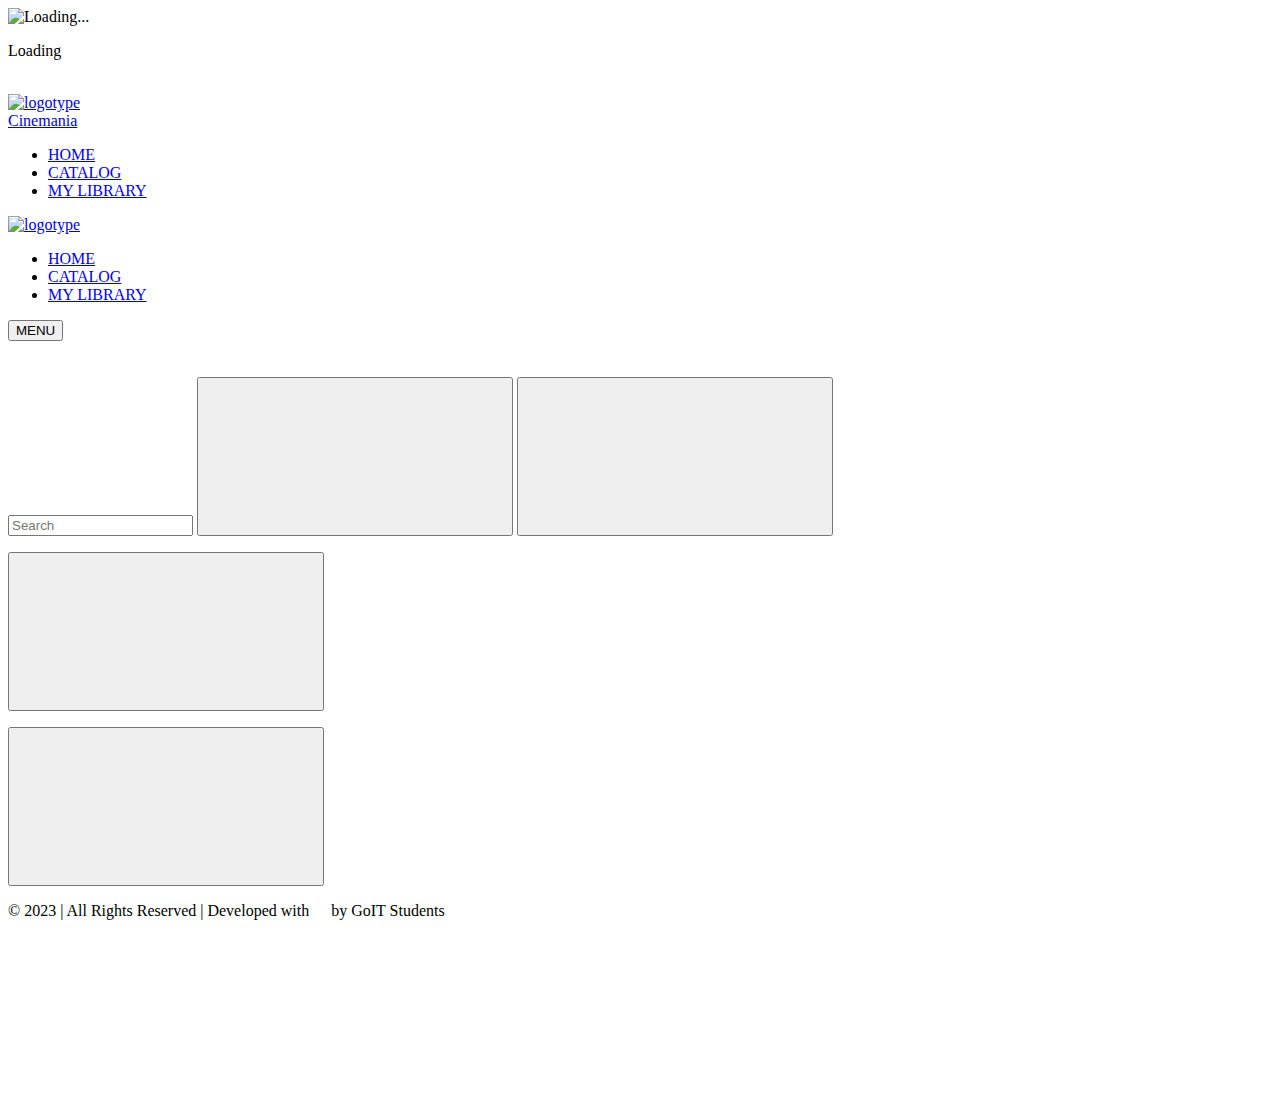
==== catalog.html @ 487c8d32 "Deploying to gh-pages from @ vladislav-slobodenjuk/cinemania-team-07@6a0610525b514794405b7af07611669" ====
<!DOCTYPE html><html lang="en"><head><script type="module" src="/cinemania-team-07/index.e8dcbf23.js"></script><script type="module" src="/cinemania-team-07/library.0f23fc73.js"></script><script nomodule="" defer src="/cinemania-team-07/index.f220699e.js"></script><script nomodule="" defer src="/cinemania-team-07/library.47b3af1e.js"></script><meta charset="utf-8"><meta http-equiv="X-UA-Compatible" content="IE=edge"><meta name="viewport" content="width=device-width, initial-scale=1.0"><link rel="icon" href="/cinemania-team-07/favicon.c14441ce.ico"><title>CATALOG</title><link rel="preconnect" href="https://fonts.googleapis.com"><link rel="preconnect" href="https://fonts.gstatic.com" crossorigin><link href="https://fonts.googleapis.com/css2?family=Roboto:wght@400;500;700&display=swap" rel="stylesheet"><link rel="stylesheet" href="/cinemania-team-07/catalog.5332d80b.css"></head><body> <div class="loader loader--shown"> <div class="loader__container"> <img class="loader__icon" src="/cinemania-team-07/popcorn.6acb7536.gif" alt="Loading..."> <p class="loader__text">Loading</p> </div> </div>  <div class="star-template--hidden"> <svg style="width:0;height:0" xmlns="http://www.w3.org/2000/svg" viewbox="0 0 18 18"> <defs id="defs">  <linearGradient id="star-stroke" x1="3.375" x2="13.5" y1="1.625" y2="15.5" gradientunits="userSpaceOnUse"> <stop offset="0" stop-color="#f84119"></stop> <stop offset="1" stop-color="#f89f19" stop-opacity=".68"></stop> </linearGradient>  <linearGradient id="star-fill--complete" x1="2.62549" y1="1.25006" x2="13.8755" y2="16.2501" gradientunits="userSpaceOnUse"> <stop offset="0" stop-color="#f84119"></stop> <stop offset="1" stop-color="#f89f19" stop-opacity="1"></stop> </linearGradient> <symbol xmlns="http://www.w3.org/2000/svg" viewbox="0 0 18 18" id="star"> <path stroke="url(#star-stroke)" stroke-linejoin="round" d="M16.875 6.313h-6.047L9 .688 7.172 6.313H1.125l4.922 3.375-1.899 5.624L9 11.797l4.852 3.515-1.899-5.624 4.922-3.376Z"></path> </symbol>  <mask id="star-fill--partly0" class="mask"> <rect x="0" y="0" width="18" height="18" fill="white"></rect> <rect x="50%" y="0" width="18" height="18" fill="black"></rect> </mask> </defs> </svg> </div> <header class="header"> <div class="container header__container"> <a href="/cinemania-team-07/index.html" class="header__logo link"> <div class="container__logo"> <img class="logo-img" src="/cinemania-team-07/logotype-desktop.bf1312ef.png" alt="logotype"> <div class="logo-text">Cinemania</div> </div> </a> <nav class="header__nav"> <ul class="header__list list"> <li class="header__item home__current"> <a href="/cinemania-team-07/index.html" class="header__nav-link link">HOME</a> </li> <li class="header__item"> <a href="/cinemania-team-07/catalog.html" class="header__nav-link link">CATALOG</a> </li> <li class="header__item"> <a href="/cinemania-team-07/library.html" class="header__nav-link link">MY LIBRARY</a> </li> </ul>  <div class="mobile-menu"> <a href="/cinemania-team-07/index.html" class="header__logo link"> <img class="logo-img" src="/cinemania-team-07/logotype-mobile.a93668d0.png" alt="logotype"> </a> <ul class="list mobile-menu__list"> <li class="mobile-menu__item"> <a href="/cinemania-team-07/index.html" class="link mobile-menu__link">HOME</a> </li> <li class="mobile-menu__item"> <a href="/cinemania-team-07/catalog.html" class="link mobile-menu__link">CATALOG</a> </li> <li class="mobile-menu__item"> <a href="/cinemania-team-07/library.html" class="link mobile-menu__link">MY LIBRARY</a> </li> </ul> </div> </nav> <button id="menu">MENU</button>  <div class="switcher"> <span class="switcher__ball" width="18" height="18"></span> <div class="switch-icon"> <svg width="14" height="14" class="header__icon-moon"> <use href="/cinemania-team-07/symbol-defs.a87259b9.svg#icon-moon"></use> </svg> </div> <div class="switch-icon"> <svg width="14" height="14" class="header__icon-sun"> <use href="/cinemania-team-07/symbol-defs.a87259b9.svg#icon-sun"></use> </svg> </div> </div> </div>  <div id="overlay"></div> </header> <section class="hero"> <div class="hero-container" id="hero-div"> <div class="hero-info-wrap"> <div class="hero-film-title" id="hero-title"></div> <div class="stars-container"></div> <div class="hero-film-overview" id="hero-overview"></div> <div class="hero-btn-wrap" id="hero-btn-div">  </div> </div> </div> </section>  <section class="section-catalog"> <div class="main-container"> <form class="search-form" id="movieSearchForm"> <input type="text" id="movieInput" class="search-input" placeholder="Search"> <button type="button" class="cancel-button" aria-label="Clear input area"> <svg class="cancel-icon"> <use href="/cinemania-team-07/sprite-catalog.fbfc127e.svg#icon-cancel"></use> </svg> </button> <button type="submit" class="search-button" aria-label="Search button"> <svg class="search-icon"> <use href="/cinemania-team-07/sprite-catalog.fbfc127e.svg#icon-search"></use> </svg> </button> </form> <div class="error-container"></div> <ul class="listListener movie-list" id="movieList"></ul> <div class="pagination-wrapper"> <button class="arrow-button prev-button" type="button"> <svg class="arrow-left-icon"> <use href="/cinemania-team-07/sprite-catalog.fbfc127e.svg#icon-arrow"></use> </svg> </button> <ul class="pagination-pages-list"> </ul> <button class="arrow-button next-button" type="button"> <svg class="arrow-right-icon"> <use href="/cinemania-team-07/sprite-catalog.fbfc127e.svg#icon-arrow"></use> </svg> </button> </div> </div> </section> <footer class="footer"> <div class="main-container"> <p class="footer__text"> &copy; 2023 | All Rights Reserved | Developed with <svg width="14" height="13"> <use href="/cinemania-team-07/sprite.09e8eaee.svg#icon-heart"></use> </svg> by GoIT Students </p> </div> </footer> <div id="modal" class="modal"> <div class="modal-content"> <span class="close-button"> <svg xmlns="http://www.w3.org/2000/svg" viewbox="0 0 10.5 10.5" width="10.5px" height="10.5px"> <path fill="#FFFFFF" d="M9.2,1.3L8.2,0.3L5.25,3.25L2.3,0.3L1.3,1.3L4.25,4.25L1.3,7.2L2.3,8.2L5.25,5.25L8.2,8.2L9.2,7.2L6.25,4.25z"></path> </svg> </span> </div> </div> <div class="scroll-up__container"> <svg class="scroll-up__icon"> <use href="/cinemania-team-07/icon-scroll-up.2f2bbae3.svg#icon-scroll-up"></use> </svg> </div> <script type="module" src="/cinemania-team-07/catalog.d7a00c42.js"></script><script src="/cinemania-team-07/catalog.4e224301.js" nomodule="" defer></script> </body></html>
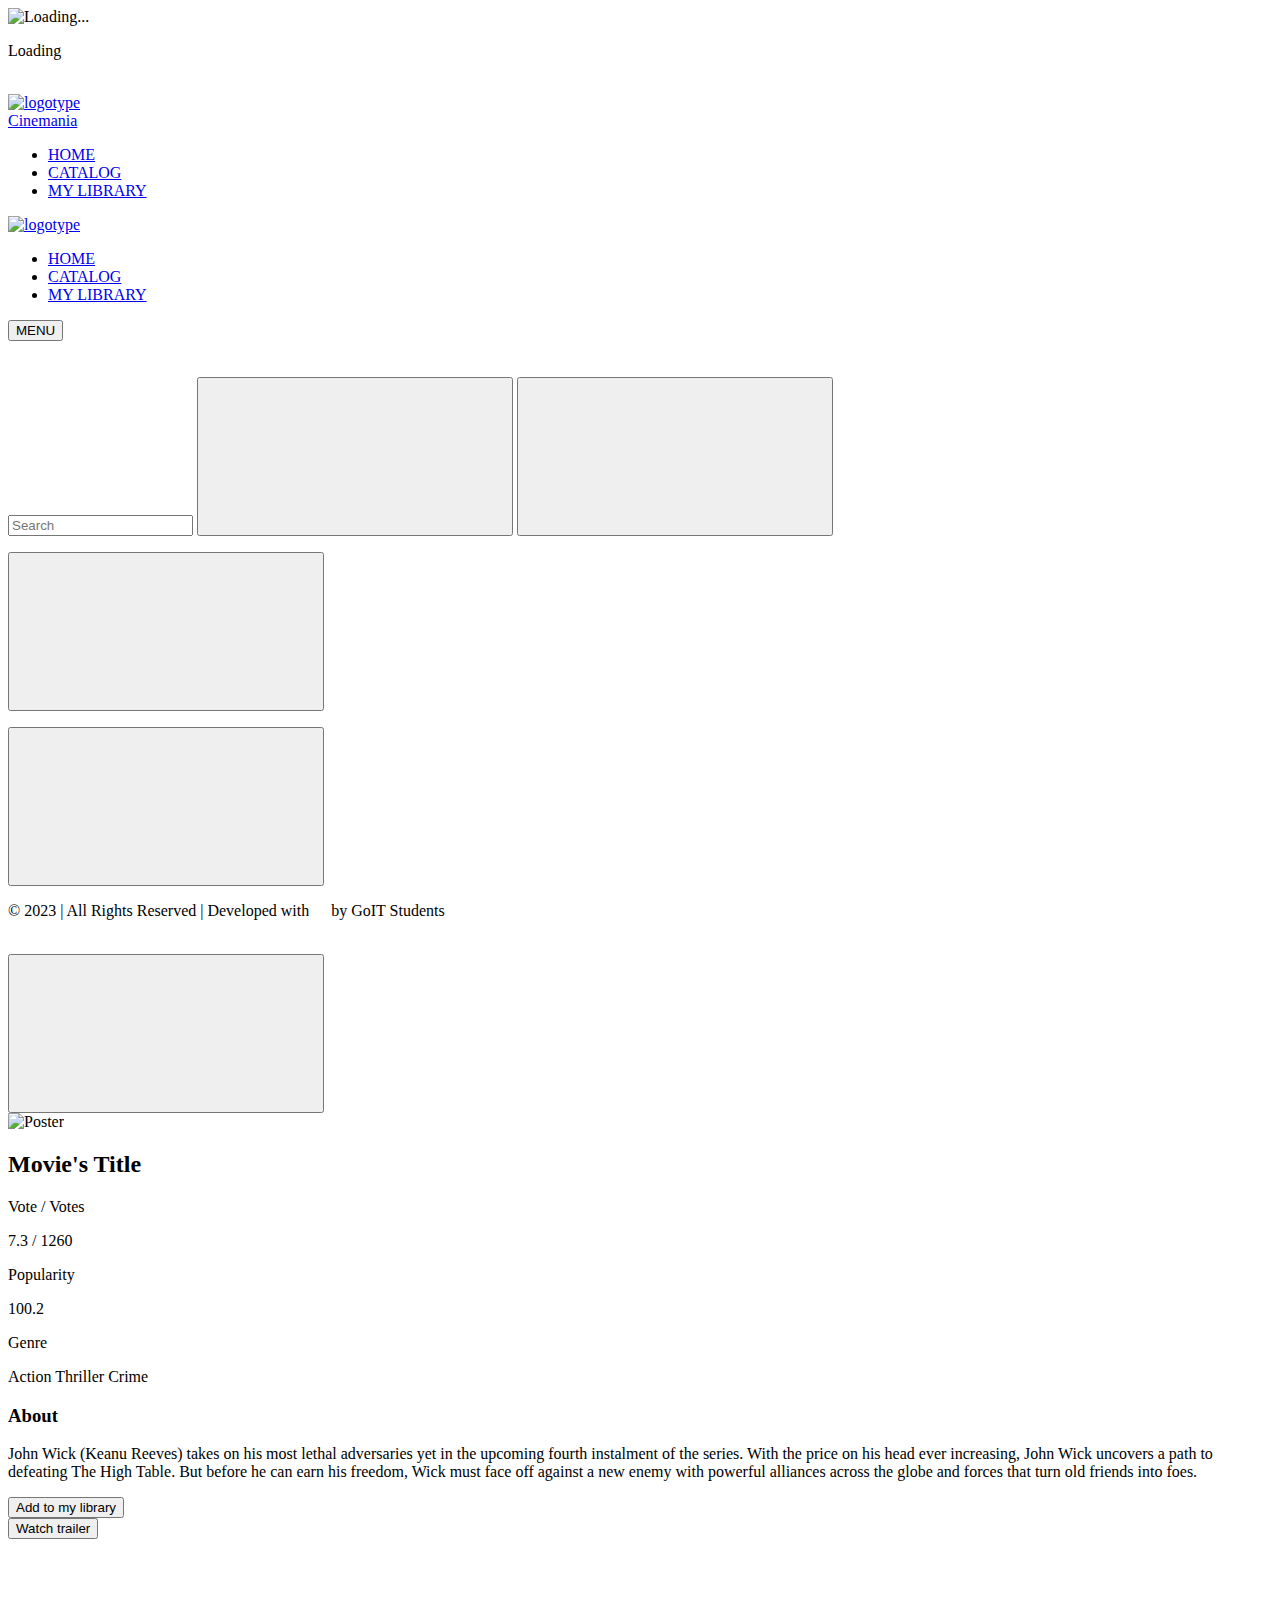
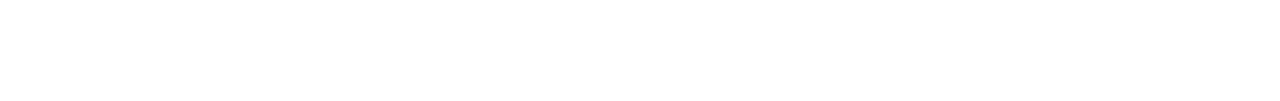
==== commit e02bc667: "Deploying to gh-pages from @ vladislav-slobodenjuk/cinemania-team-07@6f3fa829c448bea2f1abc88fffb1d15" ====
--- a/catalog.html
+++ b/catalog.html
@@ -1 +1 @@
-<!DOCTYPE html><html lang="en"><head><script type="module" src="/cinemania-team-07/index.e8dcbf23.js"></script><script type="module" src="/cinemania-team-07/library.0f23fc73.js"></script><script nomodule="" defer src="/cinemania-team-07/index.f220699e.js"></script><script nomodule="" defer src="/cinemania-team-07/library.47b3af1e.js"></script><meta charset="utf-8"><meta http-equiv="X-UA-Compatible" content="IE=edge"><meta name="viewport" content="width=device-width, initial-scale=1.0"><link rel="icon" href="/cinemania-team-07/favicon.c14441ce.ico"><title>CATALOG</title><link rel="preconnect" href="https://fonts.googleapis.com"><link rel="preconnect" href="https://fonts.gstatic.com" crossorigin><link href="https://fonts.googleapis.com/css2?family=Roboto:wght@400;500;700&display=swap" rel="stylesheet"><link rel="stylesheet" href="/cinemania-team-07/catalog.5332d80b.css"></head><body> <div class="loader loader--shown"> <div class="loader__container"> <img class="loader__icon" src="/cinemania-team-07/popcorn.6acb7536.gif" alt="Loading..."> <p class="loader__text">Loading</p> </div> </div>  <div class="star-template--hidden"> <svg style="width:0;height:0" xmlns="http://www.w3.org/2000/svg" viewbox="0 0 18 18"> <defs id="defs">  <linearGradient id="star-stroke" x1="3.375" x2="13.5" y1="1.625" y2="15.5" gradientunits="userSpaceOnUse"> <stop offset="0" stop-color="#f84119"></stop> <stop offset="1" stop-color="#f89f19" stop-opacity=".68"></stop> </linearGradient>  <linearGradient id="star-fill--complete" x1="2.62549" y1="1.25006" x2="13.8755" y2="16.2501" gradientunits="userSpaceOnUse"> <stop offset="0" stop-color="#f84119"></stop> <stop offset="1" stop-color="#f89f19" stop-opacity="1"></stop> </linearGradient> <symbol xmlns="http://www.w3.org/2000/svg" viewbox="0 0 18 18" id="star"> <path stroke="url(#star-stroke)" stroke-linejoin="round" d="M16.875 6.313h-6.047L9 .688 7.172 6.313H1.125l4.922 3.375-1.899 5.624L9 11.797l4.852 3.515-1.899-5.624 4.922-3.376Z"></path> </symbol>  <mask id="star-fill--partly0" class="mask"> <rect x="0" y="0" width="18" height="18" fill="white"></rect> <rect x="50%" y="0" width="18" height="18" fill="black"></rect> </mask> </defs> </svg> </div> <header class="header"> <div class="container header__container"> <a href="/cinemania-team-07/index.html" class="header__logo link"> <div class="container__logo"> <img class="logo-img" src="/cinemania-team-07/logotype-desktop.bf1312ef.png" alt="logotype"> <div class="logo-text">Cinemania</div> </div> </a> <nav class="header__nav"> <ul class="header__list list"> <li class="header__item home__current"> <a href="/cinemania-team-07/index.html" class="header__nav-link link">HOME</a> </li> <li class="header__item"> <a href="/cinemania-team-07/catalog.html" class="header__nav-link link">CATALOG</a> </li> <li class="header__item"> <a href="/cinemania-team-07/library.html" class="header__nav-link link">MY LIBRARY</a> </li> </ul>  <div class="mobile-menu"> <a href="/cinemania-team-07/index.html" class="header__logo link"> <img class="logo-img" src="/cinemania-team-07/logotype-mobile.a93668d0.png" alt="logotype"> </a> <ul class="list mobile-menu__list"> <li class="mobile-menu__item"> <a href="/cinemania-team-07/index.html" class="link mobile-menu__link">HOME</a> </li> <li class="mobile-menu__item"> <a href="/cinemania-team-07/catalog.html" class="link mobile-menu__link">CATALOG</a> </li> <li class="mobile-menu__item"> <a href="/cinemania-team-07/library.html" class="link mobile-menu__link">MY LIBRARY</a> </li> </ul> </div> </nav> <button id="menu">MENU</button>  <div class="switcher"> <span class="switcher__ball" width="18" height="18"></span> <div class="switch-icon"> <svg width="14" height="14" class="header__icon-moon"> <use href="/cinemania-team-07/symbol-defs.a87259b9.svg#icon-moon"></use> </svg> </div> <div class="switch-icon"> <svg width="14" height="14" class="header__icon-sun"> <use href="/cinemania-team-07/symbol-defs.a87259b9.svg#icon-sun"></use> </svg> </div> </div> </div>  <div id="overlay"></div> </header> <section class="hero"> <div class="hero-container" id="hero-div"> <div class="hero-info-wrap"> <div class="hero-film-title" id="hero-title"></div> <div class="stars-container"></div> <div class="hero-film-overview" id="hero-overview"></div> <div class="hero-btn-wrap" id="hero-btn-div">  </div> </div> </div> </section>  <section class="section-catalog"> <div class="main-container"> <form class="search-form" id="movieSearchForm"> <input type="text" id="movieInput" class="search-input" placeholder="Search"> <button type="button" class="cancel-button" aria-label="Clear input area"> <svg class="cancel-icon"> <use href="/cinemania-team-07/sprite-catalog.fbfc127e.svg#icon-cancel"></use> </svg> </button> <button type="submit" class="search-button" aria-label="Search button"> <svg class="search-icon"> <use href="/cinemania-team-07/sprite-catalog.fbfc127e.svg#icon-search"></use> </svg> </button> </form> <div class="error-container"></div> <ul class="listListener movie-list" id="movieList"></ul> <div class="pagination-wrapper"> <button class="arrow-button prev-button" type="button"> <svg class="arrow-left-icon"> <use href="/cinemania-team-07/sprite-catalog.fbfc127e.svg#icon-arrow"></use> </svg> </button> <ul class="pagination-pages-list"> </ul> <button class="arrow-button next-button" type="button"> <svg class="arrow-right-icon"> <use href="/cinemania-team-07/sprite-catalog.fbfc127e.svg#icon-arrow"></use> </svg> </button> </div> </div> </section> <footer class="footer"> <div class="main-container"> <p class="footer__text"> &copy; 2023 | All Rights Reserved | Developed with <svg width="14" height="13"> <use href="/cinemania-team-07/sprite.09e8eaee.svg#icon-heart"></use> </svg> by GoIT Students </p> </div> </footer> <div id="modal" class="modal"> <div class="modal-content"> <span class="close-button"> <svg xmlns="http://www.w3.org/2000/svg" viewbox="0 0 10.5 10.5" width="10.5px" height="10.5px"> <path fill="#FFFFFF" d="M9.2,1.3L8.2,0.3L5.25,3.25L2.3,0.3L1.3,1.3L4.25,4.25L1.3,7.2L2.3,8.2L5.25,5.25L8.2,8.2L9.2,7.2L6.25,4.25z"></path> </svg> </span> </div> </div> <div class="scroll-up__container"> <svg class="scroll-up__icon"> <use href="/cinemania-team-07/icon-scroll-up.2f2bbae3.svg#icon-scroll-up"></use> </svg> </div> <script type="module" src="/cinemania-team-07/catalog.d7a00c42.js"></script><script src="/cinemania-team-07/catalog.4e224301.js" nomodule="" defer></script> </body></html>+<!DOCTYPE html><html lang="en"><head><script type="module" src="/cinemania-team-07/index.e8dcbf23.js"></script><script type="module" src="/cinemania-team-07/library.a6be7be4.js"></script><script nomodule="" defer src="/cinemania-team-07/index.f220699e.js"></script><script nomodule="" defer src="/cinemania-team-07/library.711d121b.js"></script><meta charset="utf-8"><meta http-equiv="X-UA-Compatible" content="IE=edge"><meta name="viewport" content="width=device-width, initial-scale=1.0"><link rel="icon" href="/cinemania-team-07/favicon.c14441ce.ico"><title>CATALOG</title><link rel="preconnect" href="https://fonts.googleapis.com"><link rel="preconnect" href="https://fonts.gstatic.com" crossorigin><link href="https://fonts.googleapis.com/css2?family=Roboto:wght@400;500;700&display=swap" rel="stylesheet"><link rel="stylesheet" href="/cinemania-team-07/catalog.4c842eb0.css"></head><body> <div class="loader loader--shown"> <div class="loader__container"> <img class="loader__icon" src="/cinemania-team-07/popcorn.6acb7536.gif" alt="Loading..."> <p class="loader__text">Loading</p> </div> </div>  <div class="star-template--hidden"> <svg style="width:0;height:0" xmlns="http://www.w3.org/2000/svg" viewbox="0 0 18 18"> <defs id="defs">  <linearGradient id="star-stroke" x1="3.375" x2="13.5" y1="1.625" y2="15.5" gradientunits="userSpaceOnUse"> <stop offset="0" stop-color="#f84119"></stop> <stop offset="1" stop-color="#f89f19" stop-opacity=".68"></stop> </linearGradient>  <linearGradient id="star-fill--complete" x1="2.62549" y1="1.25006" x2="13.8755" y2="16.2501" gradientunits="userSpaceOnUse"> <stop offset="0" stop-color="#f84119"></stop> <stop offset="1" stop-color="#f89f19" stop-opacity="1"></stop> </linearGradient> <symbol xmlns="http://www.w3.org/2000/svg" viewbox="0 0 18 18" id="star"> <path stroke="url(#star-stroke)" stroke-linejoin="round" d="M16.875 6.313h-6.047L9 .688 7.172 6.313H1.125l4.922 3.375-1.899 5.624L9 11.797l4.852 3.515-1.899-5.624 4.922-3.376Z"></path> </symbol>  <mask id="star-fill--partly0" class="mask"> <rect x="0" y="0" width="18" height="18" fill="white"></rect> <rect x="50%" y="0" width="18" height="18" fill="black"></rect> </mask> </defs> </svg> </div> <header class="header"> <div class="container header__container"> <a href="/cinemania-team-07/index.html" class="header__logo link"> <div class="container__logo"> <img class="logo-img" src="/cinemania-team-07/logotype-desktop.bf1312ef.png" alt="logotype"> <div class="logo-text">Cinemania</div> </div> </a> <nav class="header__nav"> <ul class="header__list list"> <li class="header__item home__current"> <a href="/cinemania-team-07/index.html" class="header__nav-link link">HOME</a> </li> <li class="header__item"> <a href="/cinemania-team-07/catalog.html" class="header__nav-link link">CATALOG</a> </li> <li class="header__item"> <a href="/cinemania-team-07/library.html" class="header__nav-link link">MY LIBRARY</a> </li> </ul>  <div class="mobile-menu"> <a href="/cinemania-team-07/index.html" class="header__logo link"> <img class="logo-img" src="/cinemania-team-07/logotype-mobile.a93668d0.png" alt="logotype"> </a> <ul class="list mobile-menu__list"> <li class="mobile-menu__item"> <a href="/cinemania-team-07/index.html" class="link mobile-menu__link">HOME</a> </li> <li class="mobile-menu__item"> <a href="/cinemania-team-07/catalog.html" class="link mobile-menu__link">CATALOG</a> </li> <li class="mobile-menu__item"> <a href="/cinemania-team-07/library.html" class="link mobile-menu__link">MY LIBRARY</a> </li> </ul> </div> </nav> <button id="menu">MENU</button>  <div class="switcher"> <span class="switcher__ball" width="18" height="18"></span> <div class="switch-icon"> <svg width="14" height="14" class="header__icon-moon"> <use href="/cinemania-team-07/symbol-defs.a87259b9.svg#icon-moon"></use> </svg> </div> <div class="switch-icon"> <svg width="14" height="14" class="header__icon-sun"> <use href="/cinemania-team-07/symbol-defs.a87259b9.svg#icon-sun"></use> </svg> </div> </div> </div>  <div id="overlay"></div> </header> <section class="hero"> <div class="hero-container" id="hero-div"> <div class="hero-info-wrap"> <div class="hero-film-title" id="hero-title"></div> <div class="stars-container"></div> <div class="hero-film-overview" id="hero-overview"></div> <div class="hero-btn-wrap" id="hero-btn-div">  </div> </div> </div> </section>  <section class="section-catalog"> <div class="main-container"> <form class="search-form" id="movieSearchForm"> <input type="text" id="movieInput" class="search-input" placeholder="Search"> <button type="button" class="cancel-button" aria-label="Clear input area"> <svg class="cancel-icon"> <use href="/cinemania-team-07/sprite-catalog.fbfc127e.svg#icon-cancel"></use> </svg> </button> <button type="submit" class="search-button" aria-label="Search button"> <svg class="search-icon"> <use href="/cinemania-team-07/sprite-catalog.fbfc127e.svg#icon-search"></use> </svg> </button> </form> <div class="error-container"></div> <ul class="listListener movie-list" id="movieList"></ul> <div class="pagination-wrapper"> <button class="arrow-button prev-button" type="button"> <svg class="arrow-left-icon"> <use href="/cinemania-team-07/sprite-catalog.fbfc127e.svg#icon-arrow"></use> </svg> </button> <ul class="pagination-pages-list"> </ul> <button class="arrow-button next-button" type="button"> <svg class="arrow-right-icon"> <use href="/cinemania-team-07/sprite-catalog.fbfc127e.svg#icon-arrow"></use> </svg> </button> </div> </div> </section> <footer class="footer"> <div class="main-container"> <p class="footer__text"> &copy; 2023 | All Rights Reserved | Developed with <svg width="14" height="13"> <use href="/cinemania-team-07/sprite.09e8eaee.svg#icon-heart"></use> </svg> by GoIT Students </p> </div> </footer> <div id="modal" class="modal"> <div class="modal-content"> <span class="close-button"> <svg xmlns="http://www.w3.org/2000/svg" viewbox="0 0 10.5 10.5" width="10.5px" height="10.5px"> <path fill="#FFFFFF" d="M9.2,1.3L8.2,0.3L5.25,3.25L2.3,0.3L1.3,1.3L4.25,4.25L1.3,7.2L2.3,8.2L5.25,5.25L8.2,8.2L9.2,7.2L6.25,4.25z"></path> </svg> </span> </div> </div> <div class="modal__backdrop modal__backdrop--hide"> <article class="modal__container"> <button class="modal__button-close" type="button"> <svg class="button-close__icon" aria-label="Close modal window"> <use href="/cinemania-team-07/modal-sprite.4423254d.svg#icon-close"></use> </svg> </button> <div class="modal__wrapper"> <img class="modal__poster" src="/cinemania-team-07/default.8ee56845.jpg" alt="Poster"> <div class="modal__description"> <h2 class="modal__title">Movie's Title</h2> <div class="modal__stats"> <div class="stats__row"> <p class="stats__name">Vote / Votes</p> <p class="stats__data"> <span class="stats__data-votes">7.3</span> <span class="stats__data-separator"> / </span> <span class="stats__data-votes">1260</span> </p> </div> <div class="stats__row"> <p class="stats__name">Popularity</p> <p class="stats__data">100.2</p> </div> <div class="stats__row"> <p class="stats__name">Genre</p> <p class="stats__data">Action Thriller Crime</p> </div> </div> <h3 class="modal__about">About</h3> <p class="modal__text">John Wick (Keanu Reeves) takes on his most lethal adversaries yet in the upcoming fourth instalment of the series. With the price on his head ever increasing, John Wick uncovers a path to defeating The High Table. But before he can earn his freedom, Wick must face off against a new enemy with powerful alliances across the globe and forces that turn old friends into foes.</p> <div class="modal__buttons-wrapper"> <div class="modal__button-border"> <button class="modal__button--filled" type="button">Add to my library</button> </div> <div class="modal__button-border"> <button class="modal__button--outlined" type="button">Watch trailer</button> </div> </div> </div> </div> </article> </div> <div class="scroll-up__container"> <svg class="scroll-up__icon"> <use href="/cinemania-team-07/icon-scroll-up.2f2bbae3.svg#icon-scroll-up"></use> </svg> </div> <script type="module" src="/cinemania-team-07/catalog.50f73779.js"></script><script src="/cinemania-team-07/catalog.997fa4cb.js" nomodule="" defer></script> </body></html>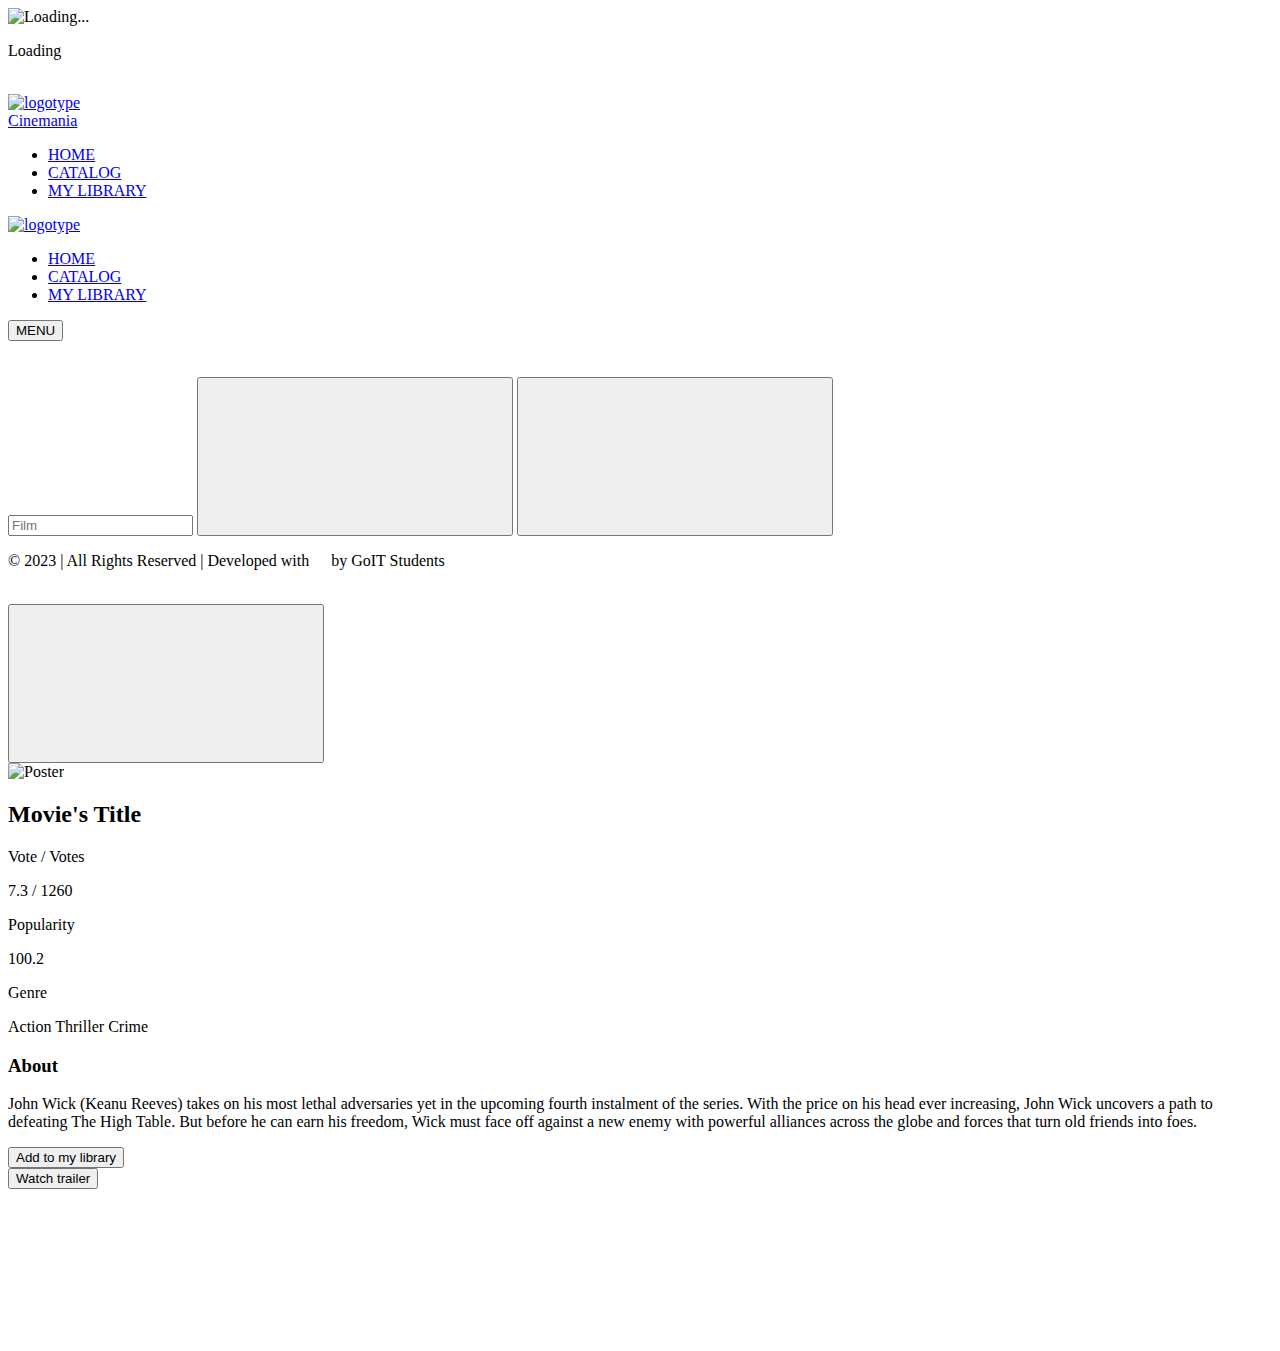
==== commit 7826f1fd: "Deploying to gh-pages from @ vladislav-slobodenjuk/cinemania-team-07@4ee8c3b5b707a912debe986cac57b73" ====
--- a/catalog.html
+++ b/catalog.html
@@ -1 +1 @@
-<!DOCTYPE html><html lang="en"><head><script type="module" src="/cinemania-team-07/index.e8dcbf23.js"></script><script type="module" src="/cinemania-team-07/library.a6be7be4.js"></script><script nomodule="" defer src="/cinemania-team-07/index.f220699e.js"></script><script nomodule="" defer src="/cinemania-team-07/library.711d121b.js"></script><meta charset="utf-8"><meta http-equiv="X-UA-Compatible" content="IE=edge"><meta name="viewport" content="width=device-width, initial-scale=1.0"><link rel="icon" href="/cinemania-team-07/favicon.c14441ce.ico"><title>CATALOG</title><link rel="preconnect" href="https://fonts.googleapis.com"><link rel="preconnect" href="https://fonts.gstatic.com" crossorigin><link href="https://fonts.googleapis.com/css2?family=Roboto:wght@400;500;700&display=swap" rel="stylesheet"><link rel="stylesheet" href="/cinemania-team-07/catalog.4c842eb0.css"></head><body> <div class="loader loader--shown"> <div class="loader__container"> <img class="loader__icon" src="/cinemania-team-07/popcorn.6acb7536.gif" alt="Loading..."> <p class="loader__text">Loading</p> </div> </div>  <div class="star-template--hidden"> <svg style="width:0;height:0" xmlns="http://www.w3.org/2000/svg" viewbox="0 0 18 18"> <defs id="defs">  <linearGradient id="star-stroke" x1="3.375" x2="13.5" y1="1.625" y2="15.5" gradientunits="userSpaceOnUse"> <stop offset="0" stop-color="#f84119"></stop> <stop offset="1" stop-color="#f89f19" stop-opacity=".68"></stop> </linearGradient>  <linearGradient id="star-fill--complete" x1="2.62549" y1="1.25006" x2="13.8755" y2="16.2501" gradientunits="userSpaceOnUse"> <stop offset="0" stop-color="#f84119"></stop> <stop offset="1" stop-color="#f89f19" stop-opacity="1"></stop> </linearGradient> <symbol xmlns="http://www.w3.org/2000/svg" viewbox="0 0 18 18" id="star"> <path stroke="url(#star-stroke)" stroke-linejoin="round" d="M16.875 6.313h-6.047L9 .688 7.172 6.313H1.125l4.922 3.375-1.899 5.624L9 11.797l4.852 3.515-1.899-5.624 4.922-3.376Z"></path> </symbol>  <mask id="star-fill--partly0" class="mask"> <rect x="0" y="0" width="18" height="18" fill="white"></rect> <rect x="50%" y="0" width="18" height="18" fill="black"></rect> </mask> </defs> </svg> </div> <header class="header"> <div class="container header__container"> <a href="/cinemania-team-07/index.html" class="header__logo link"> <div class="container__logo"> <img class="logo-img" src="/cinemania-team-07/logotype-desktop.bf1312ef.png" alt="logotype"> <div class="logo-text">Cinemania</div> </div> </a> <nav class="header__nav"> <ul class="header__list list"> <li class="header__item home__current"> <a href="/cinemania-team-07/index.html" class="header__nav-link link">HOME</a> </li> <li class="header__item"> <a href="/cinemania-team-07/catalog.html" class="header__nav-link link">CATALOG</a> </li> <li class="header__item"> <a href="/cinemania-team-07/library.html" class="header__nav-link link">MY LIBRARY</a> </li> </ul>  <div class="mobile-menu"> <a href="/cinemania-team-07/index.html" class="header__logo link"> <img class="logo-img" src="/cinemania-team-07/logotype-mobile.a93668d0.png" alt="logotype"> </a> <ul class="list mobile-menu__list"> <li class="mobile-menu__item"> <a href="/cinemania-team-07/index.html" class="link mobile-menu__link">HOME</a> </li> <li class="mobile-menu__item"> <a href="/cinemania-team-07/catalog.html" class="link mobile-menu__link">CATALOG</a> </li> <li class="mobile-menu__item"> <a href="/cinemania-team-07/library.html" class="link mobile-menu__link">MY LIBRARY</a> </li> </ul> </div> </nav> <button id="menu">MENU</button>  <div class="switcher"> <span class="switcher__ball" width="18" height="18"></span> <div class="switch-icon"> <svg width="14" height="14" class="header__icon-moon"> <use href="/cinemania-team-07/symbol-defs.a87259b9.svg#icon-moon"></use> </svg> </div> <div class="switch-icon"> <svg width="14" height="14" class="header__icon-sun"> <use href="/cinemania-team-07/symbol-defs.a87259b9.svg#icon-sun"></use> </svg> </div> </div> </div>  <div id="overlay"></div> </header> <section class="hero"> <div class="hero-container" id="hero-div"> <div class="hero-info-wrap"> <div class="hero-film-title" id="hero-title"></div> <div class="stars-container"></div> <div class="hero-film-overview" id="hero-overview"></div> <div class="hero-btn-wrap" id="hero-btn-div">  </div> </div> </div> </section>  <section class="section-catalog"> <div class="main-container"> <form class="search-form" id="movieSearchForm"> <input type="text" id="movieInput" class="search-input" placeholder="Search"> <button type="button" class="cancel-button" aria-label="Clear input area"> <svg class="cancel-icon"> <use href="/cinemania-team-07/sprite-catalog.fbfc127e.svg#icon-cancel"></use> </svg> </button> <button type="submit" class="search-button" aria-label="Search button"> <svg class="search-icon"> <use href="/cinemania-team-07/sprite-catalog.fbfc127e.svg#icon-search"></use> </svg> </button> </form> <div class="error-container"></div> <ul class="listListener movie-list" id="movieList"></ul> <div class="pagination-wrapper"> <button class="arrow-button prev-button" type="button"> <svg class="arrow-left-icon"> <use href="/cinemania-team-07/sprite-catalog.fbfc127e.svg#icon-arrow"></use> </svg> </button> <ul class="pagination-pages-list"> </ul> <button class="arrow-button next-button" type="button"> <svg class="arrow-right-icon"> <use href="/cinemania-team-07/sprite-catalog.fbfc127e.svg#icon-arrow"></use> </svg> </button> </div> </div> </section> <footer class="footer"> <div class="main-container"> <p class="footer__text"> &copy; 2023 | All Rights Reserved | Developed with <svg width="14" height="13"> <use href="/cinemania-team-07/sprite.09e8eaee.svg#icon-heart"></use> </svg> by GoIT Students </p> </div> </footer> <div id="modal" class="modal"> <div class="modal-content"> <span class="close-button"> <svg xmlns="http://www.w3.org/2000/svg" viewbox="0 0 10.5 10.5" width="10.5px" height="10.5px"> <path fill="#FFFFFF" d="M9.2,1.3L8.2,0.3L5.25,3.25L2.3,0.3L1.3,1.3L4.25,4.25L1.3,7.2L2.3,8.2L5.25,5.25L8.2,8.2L9.2,7.2L6.25,4.25z"></path> </svg> </span> </div> </div> <div class="modal__backdrop modal__backdrop--hide"> <article class="modal__container"> <button class="modal__button-close" type="button"> <svg class="button-close__icon" aria-label="Close modal window"> <use href="/cinemania-team-07/modal-sprite.4423254d.svg#icon-close"></use> </svg> </button> <div class="modal__wrapper"> <img class="modal__poster" src="/cinemania-team-07/default.8ee56845.jpg" alt="Poster"> <div class="modal__description"> <h2 class="modal__title">Movie's Title</h2> <div class="modal__stats"> <div class="stats__row"> <p class="stats__name">Vote / Votes</p> <p class="stats__data"> <span class="stats__data-votes">7.3</span> <span class="stats__data-separator"> / </span> <span class="stats__data-votes">1260</span> </p> </div> <div class="stats__row"> <p class="stats__name">Popularity</p> <p class="stats__data">100.2</p> </div> <div class="stats__row"> <p class="stats__name">Genre</p> <p class="stats__data">Action Thriller Crime</p> </div> </div> <h3 class="modal__about">About</h3> <p class="modal__text">John Wick (Keanu Reeves) takes on his most lethal adversaries yet in the upcoming fourth instalment of the series. With the price on his head ever increasing, John Wick uncovers a path to defeating The High Table. But before he can earn his freedom, Wick must face off against a new enemy with powerful alliances across the globe and forces that turn old friends into foes.</p> <div class="modal__buttons-wrapper"> <div class="modal__button-border"> <button class="modal__button--filled" type="button">Add to my library</button> </div> <div class="modal__button-border"> <button class="modal__button--outlined" type="button">Watch trailer</button> </div> </div> </div> </div> </article> </div> <div class="scroll-up__container"> <svg class="scroll-up__icon"> <use href="/cinemania-team-07/icon-scroll-up.2f2bbae3.svg#icon-scroll-up"></use> </svg> </div> <script type="module" src="/cinemania-team-07/catalog.50f73779.js"></script><script src="/cinemania-team-07/catalog.997fa4cb.js" nomodule="" defer></script> </body></html>+<!DOCTYPE html><html lang="en"><head><script type="module" src="/cinemania-team-07/index.b02b4f3e.js"></script><script type="module" src="/cinemania-team-07/library.d043260a.js"></script><script nomodule="" defer src="/cinemania-team-07/index.6386d244.js"></script><script nomodule="" defer src="/cinemania-team-07/library.d2eb44f8.js"></script><meta charset="utf-8"><meta http-equiv="X-UA-Compatible" content="IE=edge"><meta name="viewport" content="width=device-width, initial-scale=1.0"><link rel="icon" href="/cinemania-team-07/favicon.c14441ce.ico"><title>CATALOG</title><link rel="preconnect" href="https://fonts.googleapis.com"><link rel="preconnect" href="https://fonts.gstatic.com" crossorigin><link href="https://fonts.googleapis.com/css2?family=Roboto:wght@400;500;700&display=swap" rel="stylesheet"><link rel="stylesheet" href="/cinemania-team-07/catalog.4dffbe31.css"></head><body> <div class="loader loader--shown"> <div class="loader__container"> <img class="loader__icon" src="/cinemania-team-07/popcorn.6acb7536.gif" alt="Loading..."> <p class="loader__text">Loading</p> </div> </div>  <div class="star-template--hidden"> <svg style="width:0;height:0" xmlns="http://www.w3.org/2000/svg" viewbox="0 0 18 18"> <defs id="defs">  <linearGradient id="star-stroke" x1="3.375" x2="13.5" y1="1.625" y2="15.5" gradientunits="userSpaceOnUse"> <stop offset="0" stop-color="#f84119"></stop> <stop offset="1" stop-color="#f89f19" stop-opacity=".68"></stop> </linearGradient>  <linearGradient id="star-fill--complete" x1="2.62549" y1="1.25006" x2="13.8755" y2="16.2501" gradientunits="userSpaceOnUse"> <stop offset="0" stop-color="#f84119"></stop> <stop offset="1" stop-color="#f89f19" stop-opacity="1"></stop> </linearGradient> <symbol xmlns="http://www.w3.org/2000/svg" viewbox="0 0 18 18" id="star"> <path stroke="url(#star-stroke)" stroke-linejoin="round" d="M16.875 6.313h-6.047L9 .688 7.172 6.313H1.125l4.922 3.375-1.899 5.624L9 11.797l4.852 3.515-1.899-5.624 4.922-3.376Z"></path> </symbol>  <mask id="star-fill--partly0" class="mask"> <rect x="0" y="0" width="18" height="18" fill="white"></rect> <rect x="50%" y="0" width="18" height="18" fill="black"></rect> </mask> </defs> </svg> </div> <header class="header"> <div class="container header__container"> <a href="/cinemania-team-07/index.html" class="header__logo link"> <div class="container__logo"> <img class="logo-img" src="/cinemania-team-07/logotype-desktop.bf1312ef.png" alt="logotype"> <div class="logo-text">Cinemania</div> </div> </a> <nav class="header__nav"> <ul class="header__list list"> <li class="header__item home__current"> <a href="/cinemania-team-07/index.html" class="header__nav-link link">HOME</a> </li> <li class="header__item"> <a href="/cinemania-team-07/catalog.html" class="header__nav-link link">CATALOG</a> </li> <li class="header__item"> <a href="/cinemania-team-07/library.html" class="header__nav-link link">MY LIBRARY</a> </li> </ul>  <div class="mobile-menu"> <a href="/cinemania-team-07/index.html" class="header__logo link"> <img class="logo-img" src="/cinemania-team-07/logotype-mobile.a93668d0.png" alt="logotype"> </a> <ul class="list mobile-menu__list"> <li class="mobile-menu__item"> <a href="/cinemania-team-07/index.html" class="link mobile-menu__link">HOME</a> </li> <li class="mobile-menu__item"> <a href="/cinemania-team-07/catalog.html" class="link mobile-menu__link">CATALOG</a> </li> <li class="mobile-menu__item"> <a href="/cinemania-team-07/library.html" class="link mobile-menu__link">MY LIBRARY</a> </li> </ul> </div> </nav> <button id="menu">MENU</button>  <div class="switcher"> <span class="switcher__ball" width="18" height="18"></span> <div class="switch-icon"> <svg width="14" height="14" class="header__icon-moon"> <use href="/cinemania-team-07/symbol-defs.a87259b9.svg#icon-moon"></use> </svg> </div> <div class="switch-icon"> <svg width="14" height="14" class="header__icon-sun"> <use href="/cinemania-team-07/symbol-defs.a87259b9.svg#icon-sun"></use> </svg> </div> </div> </div>  <div id="overlay"></div> </header> <section class="hero"> <div class="hero-container" id="hero-div"> <div class="hero-info-wrap"> <div class="hero-film-title" id="hero-title"></div> <div class="stars-container"></div> <div class="hero-film-overview" id="hero-overview"></div> <div class="hero-btn-wrap" id="hero-btn-div">  </div> </div> </div> </section>  <section class="section-catalog"> <div class="main-container"> <form class="search-form" id="movieSearchForm"> <input name="search" type="text" id="movieInput" class="search-input" placeholder="Film"> <button type="button" class="cancel-button is-hidden" aria-label="Clear input area"> <svg class="cancel-icon"> <use href="/cinemania-team-07/sprite-catalog.fbfc127e.svg#icon-cancel"></use> </svg> </button> <button type="submit" class="search-button" aria-label="Search button"> <svg class="search-icon"> <use href="/cinemania-team-07/sprite-catalog.fbfc127e.svg#icon-search"></use> </svg> </button> </form> <div class="error-container is-hidden"></div> <ul class="listListener movie-list" id="movieList"></ul> <div id="pagination" class="pagination-wrapper tui-pagination"></div> </div> </section> <footer class="footer"> <div class="main-container"> <p class="footer__text"> &copy; 2023 | All Rights Reserved | Developed with <svg width="14" height="13"> <use href="/cinemania-team-07/sprite.09e8eaee.svg#icon-heart"></use> </svg> by GoIT Students </p> </div> </footer> <div id="modal" class="modal"> <div class="modal-content"> <span class="close-button"> <svg xmlns="http://www.w3.org/2000/svg" viewbox="0 0 10.5 10.5" width="10.5px" height="10.5px"> <path fill="#FFFFFF" d="M9.2,1.3L8.2,0.3L5.25,3.25L2.3,0.3L1.3,1.3L4.25,4.25L1.3,7.2L2.3,8.2L5.25,5.25L8.2,8.2L9.2,7.2L6.25,4.25z"></path> </svg> </span> </div> </div> <div class="modal__backdrop modal__backdrop--hide"> <article class="modal__container"> <button class="modal__button-close" type="button"> <svg class="button-close__icon" aria-label="Close modal window"> <use href="/cinemania-team-07/modal-sprite.4423254d.svg#icon-close"></use> </svg> </button> <div class="modal__wrapper"> <img class="modal__poster" src="/cinemania-team-07/default.8ee56845.jpg" alt="Poster"> <div class="modal__description"> <h2 class="modal__title">Movie's Title</h2> <div class="modal__stats"> <div class="stats__row"> <p class="stats__name">Vote / Votes</p> <p class="stats__data"> <span class="stats__data-votes">7.3</span> <span class="stats__data-separator"> / </span> <span class="stats__data-votes">1260</span> </p> </div> <div class="stats__row"> <p class="stats__name">Popularity</p> <p class="stats__data">100.2</p> </div> <div class="stats__row"> <p class="stats__name">Genre</p> <p class="stats__data">Action Thriller Crime</p> </div> </div> <h3 class="modal__about">About</h3> <p class="modal__text">John Wick (Keanu Reeves) takes on his most lethal adversaries yet in the upcoming fourth instalment of the series. With the price on his head ever increasing, John Wick uncovers a path to defeating The High Table. But before he can earn his freedom, Wick must face off against a new enemy with powerful alliances across the globe and forces that turn old friends into foes.</p> <div class="modal__buttons-wrapper"> <div class="modal__button-border"> <button class="modal__button--filled" type="button">Add to my library</button> </div> <div class="modal__button-border"> <button class="modal__button--outlined" type="button">Watch trailer</button> </div> </div> </div> </div> </article> </div> <div class="scroll-up__container"> <svg class="scroll-up__icon"> <use href="/cinemania-team-07/icon-scroll-up.2f2bbae3.svg#icon-scroll-up"></use> </svg> </div> <script type="module" src="/cinemania-team-07/catalog.2d2ffce9.js"></script><script src="/cinemania-team-07/catalog.22b6ccaf.js" nomodule="" defer></script> </body></html>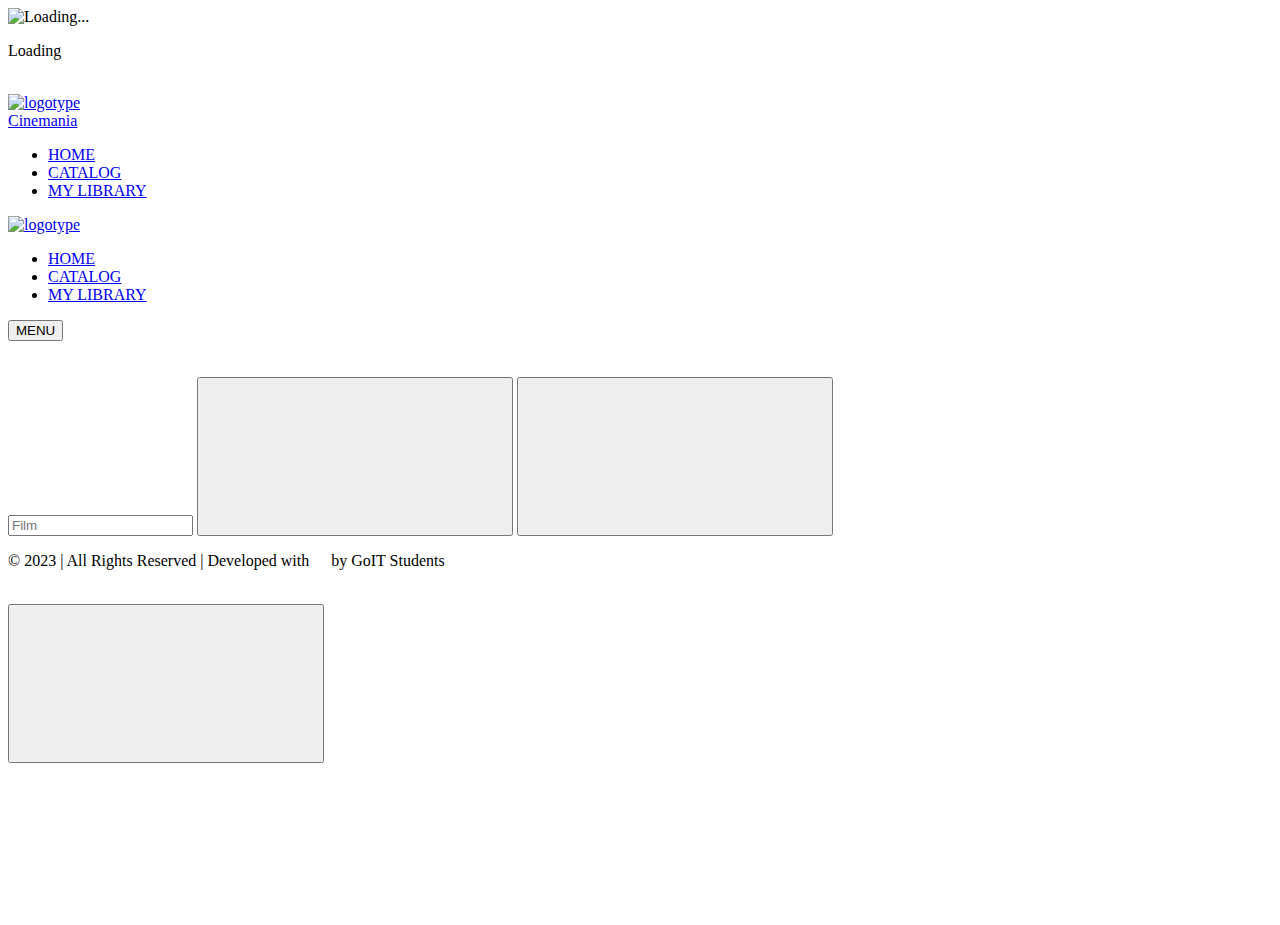
==== commit 4eb012a5: "Deploying to gh-pages from @ vladislav-slobodenjuk/cinemania-team-07@c08e24e495f098e8f70400fd7c6fdf0" ====
--- a/catalog.html
+++ b/catalog.html
@@ -1 +1 @@
-<!DOCTYPE html><html lang="en"><head><script type="module" src="/cinemania-team-07/index.b02b4f3e.js"></script><script type="module" src="/cinemania-team-07/library.d043260a.js"></script><script nomodule="" defer src="/cinemania-team-07/index.6386d244.js"></script><script nomodule="" defer src="/cinemania-team-07/library.d2eb44f8.js"></script><meta charset="utf-8"><meta http-equiv="X-UA-Compatible" content="IE=edge"><meta name="viewport" content="width=device-width, initial-scale=1.0"><link rel="icon" href="/cinemania-team-07/favicon.c14441ce.ico"><title>CATALOG</title><link rel="preconnect" href="https://fonts.googleapis.com"><link rel="preconnect" href="https://fonts.gstatic.com" crossorigin><link href="https://fonts.googleapis.com/css2?family=Roboto:wght@400;500;700&display=swap" rel="stylesheet"><link rel="stylesheet" href="/cinemania-team-07/catalog.4dffbe31.css"></head><body> <div class="loader loader--shown"> <div class="loader__container"> <img class="loader__icon" src="/cinemania-team-07/popcorn.6acb7536.gif" alt="Loading..."> <p class="loader__text">Loading</p> </div> </div>  <div class="star-template--hidden"> <svg style="width:0;height:0" xmlns="http://www.w3.org/2000/svg" viewbox="0 0 18 18"> <defs id="defs">  <linearGradient id="star-stroke" x1="3.375" x2="13.5" y1="1.625" y2="15.5" gradientunits="userSpaceOnUse"> <stop offset="0" stop-color="#f84119"></stop> <stop offset="1" stop-color="#f89f19" stop-opacity=".68"></stop> </linearGradient>  <linearGradient id="star-fill--complete" x1="2.62549" y1="1.25006" x2="13.8755" y2="16.2501" gradientunits="userSpaceOnUse"> <stop offset="0" stop-color="#f84119"></stop> <stop offset="1" stop-color="#f89f19" stop-opacity="1"></stop> </linearGradient> <symbol xmlns="http://www.w3.org/2000/svg" viewbox="0 0 18 18" id="star"> <path stroke="url(#star-stroke)" stroke-linejoin="round" d="M16.875 6.313h-6.047L9 .688 7.172 6.313H1.125l4.922 3.375-1.899 5.624L9 11.797l4.852 3.515-1.899-5.624 4.922-3.376Z"></path> </symbol>  <mask id="star-fill--partly0" class="mask"> <rect x="0" y="0" width="18" height="18" fill="white"></rect> <rect x="50%" y="0" width="18" height="18" fill="black"></rect> </mask> </defs> </svg> </div> <header class="header"> <div class="container header__container"> <a href="/cinemania-team-07/index.html" class="header__logo link"> <div class="container__logo"> <img class="logo-img" src="/cinemania-team-07/logotype-desktop.bf1312ef.png" alt="logotype"> <div class="logo-text">Cinemania</div> </div> </a> <nav class="header__nav"> <ul class="header__list list"> <li class="header__item home__current"> <a href="/cinemania-team-07/index.html" class="header__nav-link link">HOME</a> </li> <li class="header__item"> <a href="/cinemania-team-07/catalog.html" class="header__nav-link link">CATALOG</a> </li> <li class="header__item"> <a href="/cinemania-team-07/library.html" class="header__nav-link link">MY LIBRARY</a> </li> </ul>  <div class="mobile-menu"> <a href="/cinemania-team-07/index.html" class="header__logo link"> <img class="logo-img" src="/cinemania-team-07/logotype-mobile.a93668d0.png" alt="logotype"> </a> <ul class="list mobile-menu__list"> <li class="mobile-menu__item"> <a href="/cinemania-team-07/index.html" class="link mobile-menu__link">HOME</a> </li> <li class="mobile-menu__item"> <a href="/cinemania-team-07/catalog.html" class="link mobile-menu__link">CATALOG</a> </li> <li class="mobile-menu__item"> <a href="/cinemania-team-07/library.html" class="link mobile-menu__link">MY LIBRARY</a> </li> </ul> </div> </nav> <button id="menu">MENU</button>  <div class="switcher"> <span class="switcher__ball" width="18" height="18"></span> <div class="switch-icon"> <svg width="14" height="14" class="header__icon-moon"> <use href="/cinemania-team-07/symbol-defs.a87259b9.svg#icon-moon"></use> </svg> </div> <div class="switch-icon"> <svg width="14" height="14" class="header__icon-sun"> <use href="/cinemania-team-07/symbol-defs.a87259b9.svg#icon-sun"></use> </svg> </div> </div> </div>  <div id="overlay"></div> </header> <section class="hero"> <div class="hero-container" id="hero-div"> <div class="hero-info-wrap"> <div class="hero-film-title" id="hero-title"></div> <div class="stars-container"></div> <div class="hero-film-overview" id="hero-overview"></div> <div class="hero-btn-wrap" id="hero-btn-div">  </div> </div> </div> </section>  <section class="section-catalog"> <div class="main-container"> <form class="search-form" id="movieSearchForm"> <input name="search" type="text" id="movieInput" class="search-input" placeholder="Film"> <button type="button" class="cancel-button is-hidden" aria-label="Clear input area"> <svg class="cancel-icon"> <use href="/cinemania-team-07/sprite-catalog.fbfc127e.svg#icon-cancel"></use> </svg> </button> <button type="submit" class="search-button" aria-label="Search button"> <svg class="search-icon"> <use href="/cinemania-team-07/sprite-catalog.fbfc127e.svg#icon-search"></use> </svg> </button> </form> <div class="error-container is-hidden"></div> <ul class="listListener movie-list" id="movieList"></ul> <div id="pagination" class="pagination-wrapper tui-pagination"></div> </div> </section> <footer class="footer"> <div class="main-container"> <p class="footer__text"> &copy; 2023 | All Rights Reserved | Developed with <svg width="14" height="13"> <use href="/cinemania-team-07/sprite.09e8eaee.svg#icon-heart"></use> </svg> by GoIT Students </p> </div> </footer> <div id="modal" class="modal"> <div class="modal-content"> <span class="close-button"> <svg xmlns="http://www.w3.org/2000/svg" viewbox="0 0 10.5 10.5" width="10.5px" height="10.5px"> <path fill="#FFFFFF" d="M9.2,1.3L8.2,0.3L5.25,3.25L2.3,0.3L1.3,1.3L4.25,4.25L1.3,7.2L2.3,8.2L5.25,5.25L8.2,8.2L9.2,7.2L6.25,4.25z"></path> </svg> </span> </div> </div> <div class="modal__backdrop modal__backdrop--hide"> <article class="modal__container"> <button class="modal__button-close" type="button"> <svg class="button-close__icon" aria-label="Close modal window"> <use href="/cinemania-team-07/modal-sprite.4423254d.svg#icon-close"></use> </svg> </button> <div class="modal__wrapper"> <img class="modal__poster" src="/cinemania-team-07/default.8ee56845.jpg" alt="Poster"> <div class="modal__description"> <h2 class="modal__title">Movie's Title</h2> <div class="modal__stats"> <div class="stats__row"> <p class="stats__name">Vote / Votes</p> <p class="stats__data"> <span class="stats__data-votes">7.3</span> <span class="stats__data-separator"> / </span> <span class="stats__data-votes">1260</span> </p> </div> <div class="stats__row"> <p class="stats__name">Popularity</p> <p class="stats__data">100.2</p> </div> <div class="stats__row"> <p class="stats__name">Genre</p> <p class="stats__data">Action Thriller Crime</p> </div> </div> <h3 class="modal__about">About</h3> <p class="modal__text">John Wick (Keanu Reeves) takes on his most lethal adversaries yet in the upcoming fourth instalment of the series. With the price on his head ever increasing, John Wick uncovers a path to defeating The High Table. But before he can earn his freedom, Wick must face off against a new enemy with powerful alliances across the globe and forces that turn old friends into foes.</p> <div class="modal__buttons-wrapper"> <div class="modal__button-border"> <button class="modal__button--filled" type="button">Add to my library</button> </div> <div class="modal__button-border"> <button class="modal__button--outlined" type="button">Watch trailer</button> </div> </div> </div> </div> </article> </div> <div class="scroll-up__container"> <svg class="scroll-up__icon"> <use href="/cinemania-team-07/icon-scroll-up.2f2bbae3.svg#icon-scroll-up"></use> </svg> </div> <script type="module" src="/cinemania-team-07/catalog.2d2ffce9.js"></script><script src="/cinemania-team-07/catalog.22b6ccaf.js" nomodule="" defer></script> </body></html>+<!DOCTYPE html><html lang="en"><head><script type="module" src="/cinemania-team-07/index.46edaa84.js"></script><script type="module" src="/cinemania-team-07/library.e47cd3fe.js"></script><script nomodule="" defer src="/cinemania-team-07/index.6bd40d58.js"></script><script nomodule="" defer src="/cinemania-team-07/library.67c39d4a.js"></script><meta charset="utf-8"><meta http-equiv="X-UA-Compatible" content="IE=edge"><meta name="viewport" content="width=device-width, initial-scale=1.0"><link rel="icon" href="/cinemania-team-07/favicon.c14441ce.ico"><title>CATALOG</title><link rel="preconnect" href="https://fonts.googleapis.com"><link rel="preconnect" href="https://fonts.gstatic.com" crossorigin><link href="https://fonts.googleapis.com/css2?family=Roboto:wght@400;500;700&display=swap" rel="stylesheet"><link rel="stylesheet" href="/cinemania-team-07/catalog.44905872.css"></head><body> <div class="loader loader--shown"> <div class="loader__container"> <img class="loader__icon" src="/cinemania-team-07/popcorn.6acb7536.gif" alt="Loading..."> <p class="loader__text">Loading</p> </div> </div>  <div class="star-template--hidden"> <svg style="width:0;height:0" xmlns="http://www.w3.org/2000/svg" viewbox="0 0 18 18"> <defs id="defs">  <linearGradient id="star-stroke" x1="3.375" x2="13.5" y1="1.625" y2="15.5" gradientunits="userSpaceOnUse"> <stop offset="0" stop-color="#f84119"></stop> <stop offset="1" stop-color="#f89f19" stop-opacity=".68"></stop> </linearGradient>  <linearGradient id="star-fill--complete" x1="2.62549" y1="1.25006" x2="13.8755" y2="16.2501" gradientunits="userSpaceOnUse"> <stop offset="0" stop-color="#f84119"></stop> <stop offset="1" stop-color="#f89f19" stop-opacity="1"></stop> </linearGradient> <symbol xmlns="http://www.w3.org/2000/svg" viewbox="0 0 18 18" id="star"> <path stroke="url(#star-stroke)" stroke-linejoin="round" d="M16.875 6.313h-6.047L9 .688 7.172 6.313H1.125l4.922 3.375-1.899 5.624L9 11.797l4.852 3.515-1.899-5.624 4.922-3.376Z"></path> </symbol>  <mask id="star-fill--partly0" class="mask"> <rect x="0" y="0" width="18" height="18" fill="white"></rect> <rect x="50%" y="0" width="18" height="18" fill="black"></rect> </mask> </defs> </svg> </div> <header class="header"> <div class="container header__container"> <a href="/cinemania-team-07/index.html" class="header__logo link"> <div class="container__logo"> <img class="logo-img" src="/cinemania-team-07/logotype-desktop.bf1312ef.png" alt="logotype"> <div class="logo-text">Cinemania</div> </div> </a> <nav class="header__nav"> <ul class="header__list list"> <li class="header__item home__current"> <a href="/cinemania-team-07/index.html" class="header__nav-link link">HOME</a> </li> <li class="header__item"> <a href="/cinemania-team-07/catalog.html" class="header__nav-link link">CATALOG</a> </li> <li class="header__item"> <a href="/cinemania-team-07/library.html" class="header__nav-link link">MY LIBRARY</a> </li> </ul>  <div class="mobile-menu"> <a href="/cinemania-team-07/index.html" class="header__logo link"> <img class="logo-img" src="/cinemania-team-07/logotype-mobile.a93668d0.png" alt="logotype"> </a> <ul class="list mobile-menu__list"> <li class="mobile-menu__item"> <a href="/cinemania-team-07/index.html" class="link mobile-menu__link">HOME</a> </li> <li class="mobile-menu__item"> <a href="/cinemania-team-07/catalog.html" class="link mobile-menu__link">CATALOG</a> </li> <li class="mobile-menu__item"> <a href="/cinemania-team-07/library.html" class="link mobile-menu__link">MY LIBRARY</a> </li> </ul> </div> </nav> <button id="menu">MENU</button>  <div class="switcher"> <span class="switcher__ball" width="18" height="18"></span> <div class="switch-icon"> <svg width="14" height="14" class="header__icon-moon"> <use href="/cinemania-team-07/symbol-defs.a87259b9.svg#icon-moon"></use> </svg> </div> <div class="switch-icon"> <svg width="14" height="14" class="header__icon-sun"> <use href="/cinemania-team-07/symbol-defs.a87259b9.svg#icon-sun"></use> </svg> </div> </div> </div>  <div id="overlay"></div> </header> <section class="hero"> <div class="hero-container" id="hero-div"> <div class="hero-info-wrap"> <div class="hero-film-title" id="hero-title"></div> <div class="stars-container"></div> <div class="hero-film-overview" id="hero-overview"></div> <div class="hero-btn-wrap" id="hero-btn-div">  </div> </div> </div> </section>  <section class="section-catalog"> <div class="main-container"> <form class="search-form" id="movieSearchForm"> <input name="search" type="text" id="movieInput" class="search-input" placeholder="Film"> <button type="button" class="cancel-button is-hidden" aria-label="Clear input area"> <svg class="cancel-icon"> <use href="/cinemania-team-07/sprite-catalog.fbfc127e.svg#icon-cancel"></use> </svg> </button> <button type="submit" class="search-button" aria-label="Search button"> <svg class="search-icon"> <use href="/cinemania-team-07/sprite-catalog.fbfc127e.svg#icon-search"></use> </svg> </button> </form> <div class="error-container is-hidden"></div> <ul class="listListener movie-list" id="movieList"></ul> <div id="pagination" class="pagination-wrapper tui-pagination"></div> </div> </section> <footer class="footer"> <div class="main-container"> <p class="footer__text"> &copy; 2023 | All Rights Reserved | Developed with <svg width="14" height="13"> <use href="/cinemania-team-07/sprite.09e8eaee.svg#icon-heart"></use> </svg> by GoIT Students </p> </div> </footer> <div id="modal" class="modal"> <div class="modal-content"> <span class="close-button"> <svg xmlns="http://www.w3.org/2000/svg" viewbox="0 0 10.5 10.5" width="10.5px" height="10.5px"> <path fill="#FFFFFF" d="M9.2,1.3L8.2,0.3L5.25,3.25L2.3,0.3L1.3,1.3L4.25,4.25L1.3,7.2L2.3,8.2L5.25,5.25L8.2,8.2L9.2,7.2L6.25,4.25z"></path> </svg> </span> </div> </div> <div class="modal__backdrop modal__backdrop--hide"> <article class="modal__container"> <button class="modal__button-close" type="button"> <svg class="button-close__icon" aria-label="Close modal window"> <use href="/cinemania-team-07/modal-sprite.4423254d.svg#icon-close"></use> </svg> </button> <div class="modal__wrapper">  </div> </article> </div> <div class="scroll-up__container"> <svg class="scroll-up__icon"> <use href="/cinemania-team-07/icon-scroll-up.2f2bbae3.svg#icon-scroll-up"></use> </svg> </div> <script type="module" src="/cinemania-team-07/catalog.85a6ffad.js"></script><script src="/cinemania-team-07/catalog.8e4d3037.js" nomodule="" defer></script> </body></html>